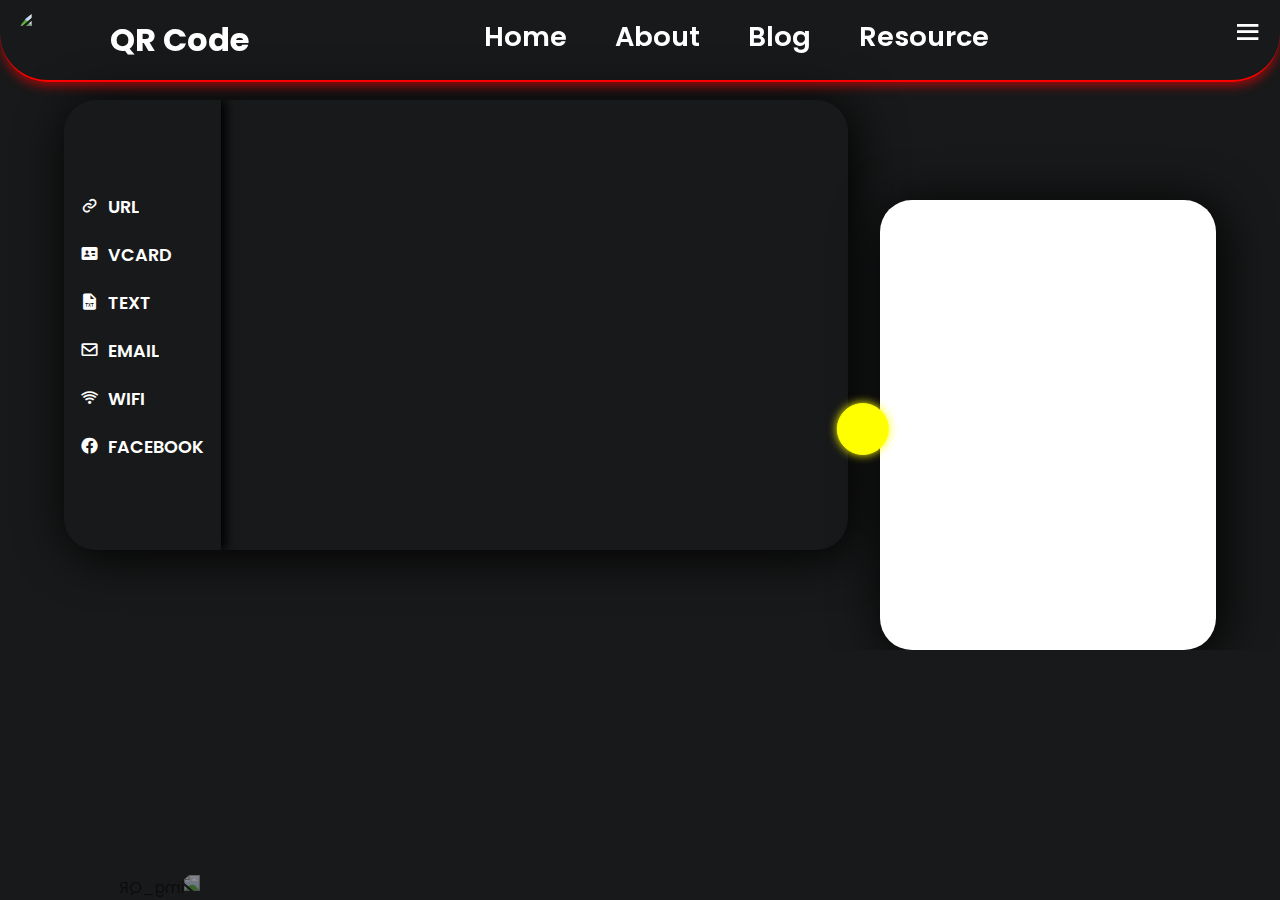
==== frontend/index.html @ 37ca32da "Update code" ====
<!DOCTYPE html>
<html lang="en">
  <head>
    <meta charset="utf-8" />
    <!--=============== FAVICON ===============-->
    <link rel="icon" type="image/x-icon" href="../resource/img/qr.ico" />
    <!--=============== ICON ===============-->
    <link
      href="https://unpkg.com/boxicons@2.1.2/css/boxicons.min.css"
      rel="stylesheet"
    />

    <!--===============  ===============-->

    <title>Qrcode</title>
    <meta name="description" content="" />
    <meta name="viewport" content="width=device-width, initial-scale=1" />

    <!--=============== CSS ===============-->
    <link rel="stylesheet" href="./styles/home.css" />
  </head>
  <body>
    <!-- ========================= header start ====================== -->
    <header class="header">
      <div class="container_title_logo">
        <div class="container_logo">
          <img src="../resource/img/qr.png" />
        </div>
        <h1 class="title_head">QR Code</h1>
      </div>
      <nav class="container_nav">
        <li><a href="#home">home</a></li>
        <li><a href="#about">about</a></li>
        <li><a href="#blog">blog</a></li>
        <li><a href="#resource">resource</a></li>
      </nav>
      <div class="container_menu">
        <i class="bx bx-menu"></i>
      </div>
    </header>
    <!-- ========================= header end ====================== -->
    <!-- =========================== home start ================ -->
    <section class="home">
      <div class="container_left_input">
        <div class="container_menu_type_left">
          <div class="container_qr_type" data-name="type_1">
            <i class="bx bx-link"></i>
            <span>url</span>
          </div>
          <div class="container_qr_type" data-name="type_2">
            <i class="bx bxs-id-card"></i>
            <span>vcard</span>
          </div>
          <div class="container_qr_type" data-name="type_3">
            <i class="bx bxs-file-txt"></i>
            <span>text</span>
          </div>
          <div class="container_qr_type" data-name="type_4">
            <i class="bx bx-envelope"></i>
            <span>email</span>
          </div>
          <div class="container_qr_type" data-name="type_5">
            <i class="bx bx-wifi"></i>
            <span>wifi</span>
          </div>
          <div class="container_qr_type" data-name="type_6">
            <i class="bx bxl-facebook-circle"></i>
            <span>facebook</span>
          </div>
        </div>
        <div class="container_menu_input_right">
          <div
            id="url"
            class="container_input_type_url container_input_type"
            data-target="type_1"
          >
            <textarea
              name="url"
              id="url"
              cols="30"
              rows="10"
              placeholder="Enter your website"
            ></textarea>
            <button class="genergate" id="butt_genergate_url">
              <i class="bx bx-sync"></i>genergate qr code
            </button>
          </div>
          <div
            class="container_input_type_vcard container_input_type"
            data-target="type_2"
          >
            <div class="container_input_row">
              <span>your name&nbsp;: </span>
              <div class="col_chill">
                <input id="first_name" type="text" placeholder="firt name" />
                <input id="last_name" type="text" placeholder="last name" />
              </div>
            </div>
            <div class="container_input_row">
              <span>contact&nbsp;: </span>
              <div class="col_chill">
                <input id="mobile" type="text" placeholder="mobile" />
                <input id="phone" type="number" placeholder="phone" />
                <input id="fax" type="text" placeholder="fax" />
              </div>
            </div>
            <div class="container_input_row">
              <span>email&nbsp;:</span>
              <div class="col_chill">
                <input
                  id="email_vcard"
                  type="email"
                  placeholder="your@email.com"
                  class="count_elemt_1"
                />
              </div>
            </div>
            <div class="container_input_row">
              <span>company&nbsp;:</span>
              <div class="col_chill">
                <input id="company" type="text" placeholder="company" />
                <input id="job" type="text" placeholder="your job" />
              </div>
            </div>
            <div class="container_input_row">
              <span>street&nbsp;:</span>
              <div class="col_chill">
                <input
                  id="street"
                  type="text"
                  placeholder="street"
                  class="count_elemt_1"
                />
              </div>
            </div>
            <div class="container_input_row">
              <span>city&nbsp;:</span>
              <div class="col_chill">
                <input id="city" type="text" />
                <input id="zip" type="text" placeholder="ZIP" />
              </div>
            </div>
            <div class="container_input_row">
              <span>state&nbsp;:</span>
              <div class="col_chill">
                <input id="state" type="text" class="count_elemt_1" />
              </div>
            </div>
            <div class="container_input_row">
              <span>country&nbsp;:</span>
              <div class="col_chill">
                <input id="country" type="text" class="count_elemt_1" />
              </div>
            </div>
            <div class="container_input_row">
              <span>website&nbsp;:</span>
              <div class="col_chill">
                <input
                  id="website"
                  type="text"
                  placeholder="www.your-website.com"
                  class="count_elemt_1"
                />
              </div>
            </div>
            <button class="genergate" id="butt_genergate_vcard">
              <i class="bx bx-sync"></i>genergate qr code
            </button>
          </div>
          <div
            class="container_input_type_text container_input_type"
            data-target="type_3"
          >
            <textarea
              name="url"
              id="text"
              cols="30"
              rows="10"
              placeholder="Enter your text"
            ></textarea>
            <button class="genergate" id="butt_genergate_text">
              <i class="bx bx-sync"></i>genergate qr code
            </button>
          </div>
          <div
            class="container_input_type_email container_input_type"
            data-target="type_4"
          >
            <div class="container_input_row">
              <span>email&nbsp;:</span>
              <div class="col_chill">
                <input id="email_email" type="email" placeholder="your email" />
              </div>
            </div>
            <div class="container_input_row">
              <span>subject&nbsp;:</span>
              <div class="col_chill">
                <input
                  id="subject"
                  type="text"
                  placeholder="enter email subject"
                />
              </div>
            </div>
            <div class="container_input_row">
              <span>message&nbsp;:</span>
              <div class="col_chill">
                <textarea
                  name="message"
                  id="mess"
                  cols="30"
                  rows="10"
                  placeholder="enter your message"
                ></textarea>
              </div>
            </div>
            <button class="genergate" id="butt_genergate_email">
              <i class="bx bx-sync"></i>genergate qr code
            </button>
          </div>
          <div
            class="container_input_type_wifi container_input_type"
            data-target="type_5"
          >
            <div class="container_input_row">
              <span>network name&nbsp;:</span>
              <div class="col_chill">
                <input id="SSID" type="text" placeholder="SSID" />
                <label for="check">
                  <input
                    id="SSID_hidden"
                    type="checkbox"
                    class="check hidden"
                  />
                  hidden
                </label>
              </div>
            </div>
            <div class="container_input_row">
              <span>password&nbsp;:</span>
              <div class="col_chill">
                <input id="password" type="text" placeholder="password" />
              </div>
            </div>
            <div class="container_input_row">
              <span>encryption&nbsp;:</span>
              <div class="col_chill">
                <label for="check">
                  <input
                    id="select_none"
                    name="select"
                    value="none"
                    type="radio"
                    class="check"
                  />
                  none
                </label>
                <label for="check">
                  <input
                    id="select_WPA_WPA2"
                    checked
                    name="select"
                    value="WPA/WPA2"
                    type="radio"
                    class="check"
                  />
                  WPA/WPA2
                </label>
                <label for="check">
                  <input
                    id="select_WEP"
                    name="select"
                    value="WEP"
                    type="radio"
                    class="check"
                  />
                  WEP
                </label>
              </div>
            </div>
            <button class="genergate" id="butt_genergate_wifi">
              <i class="bx bx-sync"></i>genergate qr code
            </button>
          </div>
          <div
            class="container_input_type_facebook container_input_type"
            data-target="type_6"
          >
            <div class="container_input_row">
              <span>facebook URL &nbsp;:</span>
              <div class="col_chill">
                <input
                  id="url_fb"
                  type="text"
                  placeholder="www.facebook.com/yourpage"
                />
              </div>
            </div>
            <div class="container_input_row">
              <span>name&nbsp;:</span>
              <div class="col_chill">
                <input
                  id="name_fb"
                  type="text"
                  placeholder="company, brand or artist who runs the facebook page"
                />
              </div>
            </div>
            <div class="container_input_row">
              <span>title&nbsp;:</span>
              <div class="col_chill">
                <input id="title_fb" type="text" placeholder="your title" />
              </div>
            </div>
            <div class="container_input_row">
              <span>website&nbsp;:</span>
              <div class="col_chill">
                <input
                  id="website_fb"
                  type="text"
                  placeholder="www.yourwebsite.com"
                />
              </div>
            </div>
            <button class="genergate" id="butt_genergate_facebook">
              <i class="bx bx-sync"></i>genergate qr code
            </button>
          </div>
        </div>
      </div>
      <div class="container_right_output">
        <div class="border_efect_2">
          <img
            id="efect_2"
            src="../resource/img/technical-support.png"
            alt=""
          />
        </div>
        <div class="container_img_qr">
          <img id="qr" src="" alt="" />
        </div>
      </div>
      <!-- <img
        src="../resource/img/undraw_air_support_re_nybl.svg"
        alt=""
        id="efect_1"
      /> -->
      <img id="efect_sunl" src="../resource/img/undraw_aircraft_fbvl.svg" alt="img_QR">
    </section>

    <script src="./js/controller_event.js"></script>
    <script src="./js/controller.js"></script>
  </body>
</html>
---- frontend/styles/home.css ----
@import url("https://fonts.googleapis.com/css2?family=Poppins:wght@200;400;600&display=swap");
* {
  font-family: "Poppins", sans-serif;
  font-size: 61.2;
  padding: 0;
  margin: 0;
  outline: none;
  overflow-x: hidden;
  cursor: pointer;
  -webkit-transition: all 0.3s linear;
  transition: all 0.3s linear;
}

li {
  list-style: none;
}

a {
  text-decoration: none;
}

html ::-webkit-scrollbar {
  width: 4px;
}

html ::-webkit-scrollbar-track {
  background: #18191a;
}

html ::-webkit-scrollbar-thumb {
  background: white;
  border-radius: 5rem;
}

body {
  background: #18191a;
  background: #18191a;
}

.header {
  position: fixed;
  display: -webkit-box;
  display: -ms-flexbox;
  display: flex;
  z-index: 1000;
  -webkit-box-orient: horizontal;
  -webkit-box-direction: normal;
      -ms-flex-direction: row;
          flex-direction: row;
  -webkit-box-pack: justify;
      -ms-flex-pack: justify;
          justify-content: space-between;
  width: 100%;
  height: 80px;
  border-bottom: 2px solid red;
  border-bottom-left-radius: 3rem;
  border-bottom-right-radius: 3rem;
  -webkit-box-shadow: 0 5px 10px rgba(255, 0, 0, 0.5);
          box-shadow: 0 5px 10px rgba(255, 0, 0, 0.5);
}

.header .container_title_logo {
  display: -webkit-box;
  display: -ms-flexbox;
  display: flex;
  -webkit-box-orient: horizontal;
  -webkit-box-direction: normal;
      -ms-flex-direction: row;
          flex-direction: row;
  gap: 1rem;
}

.header .container_title_logo .container_logo {
  width: 70px;
  height: 70px;
  margin: 0.5rem 0 0 1rem;
  border-radius: 50%;
  overflow: hidden;
}

.header .container_title_logo .container_logo img {
  width: 100%;
}

.header .container_title_logo .title_head {
  color: white;
  padding: 0.5rem;
  margin-top: 0.5rem;
  -webkit-animation: efect_3 5s linear 0s infinite alternate;
          animation: efect_3 5s linear 0s infinite alternate;
}

.header .container_nav {
  display: -webkit-box;
  display: -ms-flexbox;
  display: flex;
  -webkit-box-orient: horizontal;
  -webkit-box-direction: normal;
      -ms-flex-direction: row;
          flex-direction: row;
  height: -webkit-fit-content;
  height: -moz-fit-content;
  height: fit-content;
  gap: 3rem;
  padding: 1rem 0;
}

.header .container_nav li a {
  display: inline-block;
  font-size: 1.7rem;
  font-weight: 600;
  color: white;
  text-transform: capitalize;
}

.header .container_nav li a:hover {
  color: greenyellow;
  -webkit-transform: translateY(-5px);
          transform: translateY(-5px);
}

.header .container_menu {
  margin: 1rem;
}

.header .container_menu i {
  font-size: 2rem;
  color: white;
}

.header .container_menu i:hover {
  color: greenyellow;
}

.header.hidden {
  display: none;
}

.home {
  position: relative;
  padding: 100px 4rem;
  display: -webkit-box;
  display: -ms-flexbox;
  display: flex;
  -webkit-box-orient: horizontal;
  -webkit-box-direction: normal;
      -ms-flex-direction: row;
          flex-direction: row;
  gap: 2rem;
  height: auto;
}

.home .container_left_input {
  width: 70%;
  display: -webkit-box;
  display: -ms-flexbox;
  display: flex;
  -webkit-box-orient: horizontal;
  -webkit-box-direction: normal;
      -ms-flex-direction: row;
          flex-direction: row;
  border-radius: 2rem;
  -webkit-box-shadow: 5px 5px 50px black;
          box-shadow: 5px 5px 50px black;
  overflow: hidden;
  height: auto;
}

.home .container_left_input .container_menu_type_left {
  height: 100%;
  min-height: 50vh;
  display: -webkit-box;
  display: -ms-flexbox;
  display: flex;
  -webkit-box-orient: vertical;
  -webkit-box-direction: normal;
      -ms-flex-direction: column;
          flex-direction: column;
  -webkit-box-pack: center;
      -ms-flex-pack: center;
          justify-content: center;
  width: 20%;
  -webkit-box-shadow: 5px 0 10px black;
          box-shadow: 5px 0 10px black;
}

.home .container_left_input .container_menu_type_left .container_qr_type {
  position: relative;
  width: 100%;
  height: 3rem;
  text-align: start;
  -webkit-box-align: center;
      -ms-flex-align: center;
          align-items: center;
}

.home .container_left_input .container_menu_type_left .container_qr_type.active {
  background: white;
  border-top: 1px solid white;
  border-bottom: 1px solid white;
}

.home .container_left_input .container_menu_type_left .container_qr_type.active span {
  color: black;
}

.home .container_left_input .container_menu_type_left .container_qr_type.active i {
  color: black;
}

.home .container_left_input .container_menu_type_left .container_qr_type i {
  position: relative;
  color: white;
  font-size: 1.2rem;
  top: 0.5rem;
  left: 1rem;
}

.home .container_left_input .container_menu_type_left .container_qr_type span {
  display: inline-block;
  position: relative;
  top: 0.8rem;
  left: 1rem;
  color: white;
  text-transform: uppercase;
  font-weight: 600;
  font-size: 1.1rem;
  margin-left: 0.3rem;
}

.home .container_left_input .container_menu_type_left .container_qr_type:hover {
  background: rgba(255, 255, 255, 0.5);
}

.home .container_left_input .container_menu_type_left .container_qr_type:hover i {
  color: black;
}

.home .container_left_input .container_menu_type_left .container_qr_type:hover span {
  color: black;
}

.home .container_left_input .container_menu_input_right {
  position: relative;
  width: 80%;
  height: 100%;
}

.home .container_left_input .container_menu_input_right .container_input_type {
  display: none;
  position: relative;
  width: 100%;
  height: 100%;
}

.home .container_left_input .container_menu_input_right .container_input_type.active {
  display: -webkit-box;
  display: -ms-flexbox;
  display: flex;
}

.home .container_left_input .container_menu_input_right .container_input_type .container_input_row {
  padding: 0.5rem;
  display: -webkit-box;
  display: -ms-flexbox;
  display: flex;
  -webkit-box-orient: horizontal;
  -webkit-box-direction: normal;
      -ms-flex-direction: row;
          flex-direction: row;
  gap: 3rem;
}

.home .container_left_input .container_menu_input_right .container_input_type .container_input_row span {
  display: inline-block;
  color: white;
  text-shadow: 0 0 2px white;
  text-transform: capitalize;
  width: 20%;
}

.home .container_left_input .container_menu_input_right .container_input_type .container_input_row .col_chill {
  width: 80%;
  display: inline-block;
  height: -webkit-fit-content;
  height: -moz-fit-content;
  height: fit-content;
}

.home .container_left_input .container_menu_input_right .container_input_type .container_input_row .col_chill input {
  width: 43.5%;
  height: 2rem;
  background: transparent;
  color: white;
  border: 1px solid yellow;
  padding: 0 0 0 0.5rem;
  border-radius: 2rem;
}

.home .container_left_input .container_menu_input_right .container_input_type .container_input_row .col_chill input::-webkit-input-placeholder {
  color: white;
  text-align: center;
}

.home .container_left_input .container_menu_input_right .container_input_type .container_input_row .col_chill input:-ms-input-placeholder {
  color: white;
  text-align: center;
}

.home .container_left_input .container_menu_input_right .container_input_type .container_input_row .col_chill input::-ms-input-placeholder {
  color: white;
  text-align: center;
}

.home .container_left_input .container_menu_input_right .container_input_type .container_input_row .col_chill input::placeholder {
  color: white;
  text-align: center;
}

.home .container_left_input .container_menu_input_right .container_input_type .container_input_row .col_chill .count_elemt_1 {
  width: 90%;
}

.home .container_left_input .container_menu_input_right .container_input_type .genergate {
  position: relative;
  display: inline-block;
  width: 300px;
  margin: 1rem auto 1rem auto;
  padding: auto;
  background: -webkit-gradient(linear, left top, right top, from(#fdfc47), to(#24fe41));
  background: linear-gradient(to right, #fdfc47, #24fe41);
  border-radius: 4rem;
  -webkit-box-shadow: 0 0 4px yellow;
          box-shadow: 0 0 4px yellow;
  border: none;
  color: black;
  font-size: 1.3rem;
  text-transform: uppercase;
  font-weight: 900;
  overflow: hidden;
  text-align: center;
}

.home .container_left_input .container_menu_input_right .container_input_type .genergate:hover {
  background: black;
  color: white;
  -webkit-box-shadow: 0 0 4px black;
          box-shadow: 0 0 4px black;
  border: 1px solid white;
}

.home .container_left_input .container_menu_input_right .container_input_type .genergate i {
  position: relative;
  display: inline-block;
  font-size: 1.8rem;
  top: 0.3rem;
}

.home .container_left_input .container_menu_input_right .container_input_type_url {
  -webkit-box-orient: vertical;
  -webkit-box-direction: normal;
      -ms-flex-direction: column;
          flex-direction: column;
  gap: 1rem;
}

.home .container_left_input .container_menu_input_right .container_input_type_url #url {
  width: 90%;
  height: -webkit-fit-content;
  height: -moz-fit-content;
  height: fit-content;
  padding: 1rem;
  background: transparent;
  color: white;
  font-size: 1.5rem;
  border: 2px solid yellow;
  border-radius: 2rem;
  margin: 1rem auto auto 1rem;
}

.home .container_left_input .container_menu_input_right .container_input_type_url #url::-webkit-input-placeholder {
  color: white;
  font-size: 2rem;
}

.home .container_left_input .container_menu_input_right .container_input_type_url #url:-ms-input-placeholder {
  color: white;
  font-size: 2rem;
}

.home .container_left_input .container_menu_input_right .container_input_type_url #url::-ms-input-placeholder {
  color: white;
  font-size: 2rem;
}

.home .container_left_input .container_menu_input_right .container_input_type_url #url::placeholder {
  color: white;
  font-size: 2rem;
}

.home .container_left_input .container_menu_input_right .container_input_type_vcard {
  -webkit-box-orient: vertical;
  -webkit-box-direction: normal;
      -ms-flex-direction: column;
          flex-direction: column;
  gap: 1rem;
  padding: 1rem 0;
  height: -webkit-fit-content;
  height: -moz-fit-content;
  height: fit-content;
}

.home .container_left_input .container_menu_input_right .container_input_type_vcard .container_input_row .col_chill input:nth-child(3) {
  margin-top: 0.5rem;
  width: 90%;
}

.home .container_left_input .container_menu_input_right .container_input_type_text {
  -webkit-box-orient: vertical;
  -webkit-box-direction: normal;
      -ms-flex-direction: column;
          flex-direction: column;
  gap: 1rem;
  overflow: hidden;
}

.home .container_left_input .container_menu_input_right .container_input_type_text #text {
  width: 90%;
  height: -webkit-fit-content;
  height: -moz-fit-content;
  height: fit-content;
  margin: 1rem auto auto 1rem;
  background: transparent;
  padding: 1rem;
  color: white;
  font-size: 1.5rem;
  border: 2px solid yellow;
  border-radius: 2rem;
}

.home .container_left_input .container_menu_input_right .container_input_type_text #text::-webkit-input-placeholder {
  text-transform: capitalize;
  font-size: 2rem;
  color: white;
}

.home .container_left_input .container_menu_input_right .container_input_type_text #text:-ms-input-placeholder {
  text-transform: capitalize;
  font-size: 2rem;
  color: white;
}

.home .container_left_input .container_menu_input_right .container_input_type_text #text::-ms-input-placeholder {
  text-transform: capitalize;
  font-size: 2rem;
  color: white;
}

.home .container_left_input .container_menu_input_right .container_input_type_text #text::placeholder {
  text-transform: capitalize;
  font-size: 2rem;
  color: white;
}

.home .container_left_input .container_menu_input_right .container_input_type_email {
  -webkit-box-orient: vertical;
  -webkit-box-direction: normal;
      -ms-flex-direction: column;
          flex-direction: column;
  gap: 1rem;
  padding: 1rem 0;
  height: -webkit-fit-content;
  height: -moz-fit-content;
  height: fit-content;
}

.home .container_left_input .container_menu_input_right .container_input_type_email .container_input_row .col_chill input {
  width: 96%;
}

.home .container_left_input .container_menu_input_right .container_input_type_email .container_input_row .col_chill #mess {
  width: 95%;
  background: transparent;
  border: 1px solid yellow;
  border-radius: 1rem;
  color: white;
  font-size: 1rem;
  padding: 1rem 0.5rem;
}

.home .container_left_input .container_menu_input_right .container_input_type_email .container_input_row .col_chill #mess::-webkit-input-placeholder {
  color: white;
  font-size: 1rem;
  text-transform: capitalize;
}

.home .container_left_input .container_menu_input_right .container_input_type_email .container_input_row .col_chill #mess:-ms-input-placeholder {
  color: white;
  font-size: 1rem;
  text-transform: capitalize;
}

.home .container_left_input .container_menu_input_right .container_input_type_email .container_input_row .col_chill #mess::-ms-input-placeholder {
  color: white;
  font-size: 1rem;
  text-transform: capitalize;
}

.home .container_left_input .container_menu_input_right .container_input_type_email .container_input_row .col_chill #mess::placeholder {
  color: white;
  font-size: 1rem;
  text-transform: capitalize;
}

.home .container_left_input .container_menu_input_right .container_input_type_wifi {
  display: none;
  -webkit-box-orient: vertical;
  -webkit-box-direction: normal;
      -ms-flex-direction: column;
          flex-direction: column;
}

.home .container_left_input .container_menu_input_right .container_input_type_wifi .container_input_row:nth-child(3) .col_chill {
  overflow: hidden;
}

.home .container_left_input .container_menu_input_right .container_input_type_wifi .container_input_row span {
  width: 30%;
}

.home .container_left_input .container_menu_input_right .container_input_type_wifi .container_input_row .col_chill {
  width: 60%;
}

.home .container_left_input .container_menu_input_right .container_input_type_wifi .container_input_row .col_chill label {
  text-align: center;
  -webkit-box-align: center;
      -ms-flex-align: center;
          align-items: center;
  font-size: 1rem;
  color: white;
  width: 20%;
  text-transform: capitalize;
}

.home .container_left_input .container_menu_input_right .container_input_type_wifi .container_input_row .col_chill label .check {
  width: 1.1rem;
  -webkit-transform: translateY(8px);
          transform: translateY(8px);
}

.home .container_left_input .container_menu_input_right .container_input_type_wifi .container_input_row .col_chill label:nth-child(n + 2) {
  margin-left: 1rem;
}

.home .container_left_input .container_menu_input_right .container_input_type_facebook {
  -webkit-box-orient: vertical;
  -webkit-box-direction: normal;
      -ms-flex-direction: column;
          flex-direction: column;
  gap: 1rem;
}

.home .container_left_input .container_menu_input_right .container_input_type_facebook .container_input_row {
  padding: 1rem 0.5rem;
}

.home .container_left_input .container_menu_input_right .container_input_type_facebook .container_input_row .col_chill {
  display: -webkit-box;
  display: -ms-flexbox;
  display: flex;
  -webkit-box-orient: vertical;
  -webkit-box-direction: normal;
      -ms-flex-direction: column;
          flex-direction: column;
}

.home .container_left_input .container_menu_input_right .container_input_type_facebook .container_input_row .col_chill input {
  width: 96%;
}

.home .container_left_input .container_menu_input_right .container_input_type_facebook .container_input_row .col_chill label {
  color: white;
  text-transform: capitalize;
  font-size: 0.8rem;
  overflow: hidden;
}

.home .container_left_input .container_menu_input_right .container_input_type_facebook .container_input_row .col_chill label .check {
  width: 1rem;
  -webkit-transform: translateY(9px);
          transform: translateY(9px);
  margin-right: 1rem;
}

.home .container_right_output {
  position: relative;
  display: -webkit-box;
  display: -ms-flexbox;
  display: flex;
  -webkit-box-orient: vertical;
  -webkit-box-direction: normal;
      -ms-flex-direction: column;
          flex-direction: column;
  top: 100px;
  width: 30%;
  height: 50vh;
  border-radius: 2rem;
  -webkit-box-shadow: 5px 5px 50px black;
          box-shadow: 5px 5px 50px black;
  background: white;
  overflow: visible;
}

.home .container_right_output .container_img_qr {
  overflow: hidden;
  width: 100%;
  height: 100%;
  text-align: center;
  -webkit-box-align: center;
      -ms-flex-align: center;
          align-items: center;
}

.home .container_right_output .container_img_qr #qr {
  width: 80%;
}

.home .container_right_output .border_efect_2 {
  position: absolute;
  top: 45%;
  left: 0;
  z-index: 10;
  -webkit-transform: translateX(-2.7rem);
          transform: translateX(-2.7rem);
  width: 50px;
  height: 50px;
  border-radius: 50%;
  overflow: hidden;
  background: yellow;
  border: 1px solid yellow;
  -webkit-box-shadow: 0 0 10px yellow;
          box-shadow: 0 0 10px yellow;
}

.home .container_right_output .border_efect_2 #efect_2 {
  width: 98%;
  margin: 1%;
  -webkit-animation: efect_2 5s linear 0s infinite;
          animation: efect_2 5s linear 0s infinite;
}

.home #efect_1 {
  position: absolute;
  opacity: 0.5;
  top: 0;
  left: 0;
  width: 150px;
  z-index: -10;
  -webkit-animation: efect_1 7s linear 0s infinite;
          animation: efect_1 7s linear 0s infinite;
}

.home #efect_sunl {
  position: fixed;
  z-index: -1000;
  bottom: 0;
  left: 0;
  width: 200px;
  opacity: 0.5;
  -webkit-transform: rotateY(180deg);
          transform: rotateY(180deg);
}

@-webkit-keyframes efect_1 {
  0% {
    top: -80px;
    left: 60%;
  }
  100% {
    top: 50vh;
    left: 100%;
  }
}

@keyframes efect_1 {
  0% {
    top: -80px;
    left: 60%;
  }
  100% {
    top: 50vh;
    left: 100%;
  }
}

@-webkit-keyframes efect_2 {
  0% {
    -webkit-transform: rotate(0deg);
            transform: rotate(0deg);
  }
  25% {
    -webkit-transform: rotate(90deg);
            transform: rotate(90deg);
  }
  50% {
    -webkit-transform: rotate(180deg);
            transform: rotate(180deg);
  }
  75% {
    -webkit-transform: rotate(270deg);
            transform: rotate(270deg);
  }
  100% {
    -webkit-transform: rotate(360deg);
            transform: rotate(360deg);
  }
}

@keyframes efect_2 {
  0% {
    -webkit-transform: rotate(0deg);
            transform: rotate(0deg);
  }
  25% {
    -webkit-transform: rotate(90deg);
            transform: rotate(90deg);
  }
  50% {
    -webkit-transform: rotate(180deg);
            transform: rotate(180deg);
  }
  75% {
    -webkit-transform: rotate(270deg);
            transform: rotate(270deg);
  }
  100% {
    -webkit-transform: rotate(360deg);
            transform: rotate(360deg);
  }
}

@-webkit-keyframes efect_3 {
  0% {
    color: red;
    text-shadow: 0 0 10px red;
  }
  100% {
    color: yellow;
    text-shadow: 0 0 10px yellow;
  }
}

@keyframes efect_3 {
  0% {
    color: red;
    text-shadow: 0 0 10px red;
  }
  100% {
    color: yellow;
    text-shadow: 0 0 10px yellow;
  }
}

@media (max-width: 1200px) {
  .home .container_left_input .container_menu_type_left {
    width: 10%;
  }
  .home .container_left_input .container_menu_type_left .container_qr_type {
    text-align: center;
    padding: 1rem 0 1rem 0;
  }
  .home .container_left_input .container_menu_type_left .container_qr_type i {
    left: 0.3rem;
  }
  .home .container_left_input .container_menu_type_left .container_qr_type span {
    display: none;
  }
}

@media (max-width: 840px) {
  .header .container_title_logo .title_head {
    display: none;
  }
}
/*# sourceMappingURL=home.css.map */
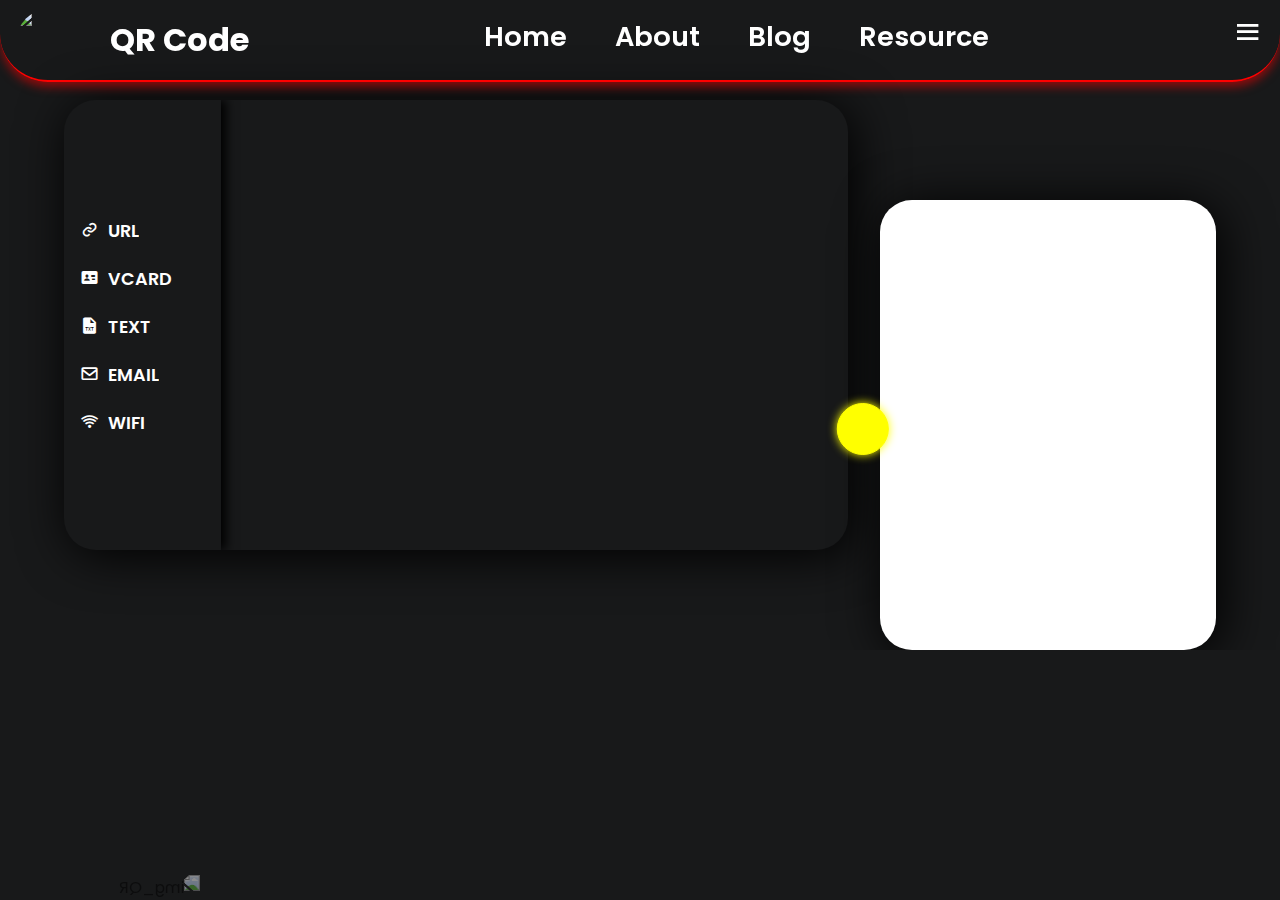
==== commit 2b97d4f5: "Update Code" ====
--- a/frontend/index.html
+++ b/frontend/index.html
@@ -63,10 +63,6 @@
             <i class="bx bx-wifi"></i>
             <span>wifi</span>
           </div>
-          <div class="container_qr_type" data-name="type_6">
-            <i class="bx bxl-facebook-circle"></i>
-            <span>facebook</span>
-          </div>
         </div>
         <div class="container_menu_input_right">
           <div
@@ -92,7 +88,7 @@
             <div class="container_input_row">
               <span>your name&nbsp;: </span>
               <div class="col_chill">
-                <input id="first_name" type="text" placeholder="firt name" />
+                <input id="first_name" type="text" placeholder="first name" />
                 <input id="last_name" type="text" placeholder="last name" />
               </div>
             </div>
@@ -226,14 +222,6 @@
               <span>network name&nbsp;:</span>
               <div class="col_chill">
                 <input id="SSID" type="text" placeholder="SSID" />
-                <label for="check">
-                  <input
-                    id="SSID_hidden"
-                    type="checkbox"
-                    class="check hidden"
-                  />
-                  hidden
-                </label>
               </div>
             </div>
             <div class="container_input_row">
@@ -282,50 +270,6 @@
               <i class="bx bx-sync"></i>genergate qr code
             </button>
           </div>
-          <div
-            class="container_input_type_facebook container_input_type"
-            data-target="type_6"
-          >
-            <div class="container_input_row">
-              <span>facebook URL &nbsp;:</span>
-              <div class="col_chill">
-                <input
-                  id="url_fb"
-                  type="text"
-                  placeholder="www.facebook.com/yourpage"
-                />
-              </div>
-            </div>
-            <div class="container_input_row">
-              <span>name&nbsp;:</span>
-              <div class="col_chill">
-                <input
-                  id="name_fb"
-                  type="text"
-                  placeholder="company, brand or artist who runs the facebook page"
-                />
-              </div>
-            </div>
-            <div class="container_input_row">
-              <span>title&nbsp;:</span>
-              <div class="col_chill">
-                <input id="title_fb" type="text" placeholder="your title" />
-              </div>
-            </div>
-            <div class="container_input_row">
-              <span>website&nbsp;:</span>
-              <div class="col_chill">
-                <input
-                  id="website_fb"
-                  type="text"
-                  placeholder="www.yourwebsite.com"
-                />
-              </div>
-            </div>
-            <button class="genergate" id="butt_genergate_facebook">
-              <i class="bx bx-sync"></i>genergate qr code
-            </button>
-          </div>
         </div>
       </div>
       <div class="container_right_output">
--- a/frontend/styles/home.css
+++ b/frontend/styles/home.css
@@ -553,58 +553,24 @@
   margin-left: 1rem;
 }
 
-.home .container_left_input .container_menu_input_right .container_input_type_facebook {
+.home .container_right_output {
+  position: relative;
+  display: -webkit-box;
+  display: -ms-flexbox;
+  display: flex;
   -webkit-box-orient: vertical;
   -webkit-box-direction: normal;
       -ms-flex-direction: column;
           flex-direction: column;
-  gap: 1rem;
-}
-
-.home .container_left_input .container_menu_input_right .container_input_type_facebook .container_input_row {
-  padding: 1rem 0.5rem;
-}
-
-.home .container_left_input .container_menu_input_right .container_input_type_facebook .container_input_row .col_chill {
-  display: -webkit-box;
-  display: -ms-flexbox;
-  display: flex;
-  -webkit-box-orient: vertical;
-  -webkit-box-direction: normal;
-      -ms-flex-direction: column;
-          flex-direction: column;
-}
-
-.home .container_left_input .container_menu_input_right .container_input_type_facebook .container_input_row .col_chill input {
-  width: 96%;
-}
-
-.home .container_left_input .container_menu_input_right .container_input_type_facebook .container_input_row .col_chill label {
-  color: white;
-  text-transform: capitalize;
-  font-size: 0.8rem;
-  overflow: hidden;
-}
-
-.home .container_left_input .container_menu_input_right .container_input_type_facebook .container_input_row .col_chill label .check {
-  width: 1rem;
-  -webkit-transform: translateY(9px);
-          transform: translateY(9px);
-  margin-right: 1rem;
-}
-
-.home .container_right_output {
-  position: relative;
-  display: -webkit-box;
-  display: -ms-flexbox;
-  display: flex;
-  -webkit-box-orient: vertical;
-  -webkit-box-direction: normal;
-      -ms-flex-direction: column;
-          flex-direction: column;
+  -webkit-box-pack: center;
+      -ms-flex-pack: center;
+          justify-content: center;
   top: 100px;
   width: 30%;
-  height: 50vh;
+  min-height: 50vh;
+  height: -webkit-fit-content;
+  height: -moz-fit-content;
+  height: fit-content;
   border-radius: 2rem;
   -webkit-box-shadow: 5px 5px 50px black;
           box-shadow: 5px 5px 50px black;
@@ -672,28 +638,6 @@
           transform: rotateY(180deg);
 }
 
-@-webkit-keyframes efect_1 {
-  0% {
-    top: -80px;
-    left: 60%;
-  }
-  100% {
-    top: 50vh;
-    left: 100%;
-  }
-}
-
-@keyframes efect_1 {
-  0% {
-    top: -80px;
-    left: 60%;
-  }
-  100% {
-    top: 50vh;
-    left: 100%;
-  }
-}
-
 @-webkit-keyframes efect_2 {
   0% {
     -webkit-transform: rotate(0deg);
